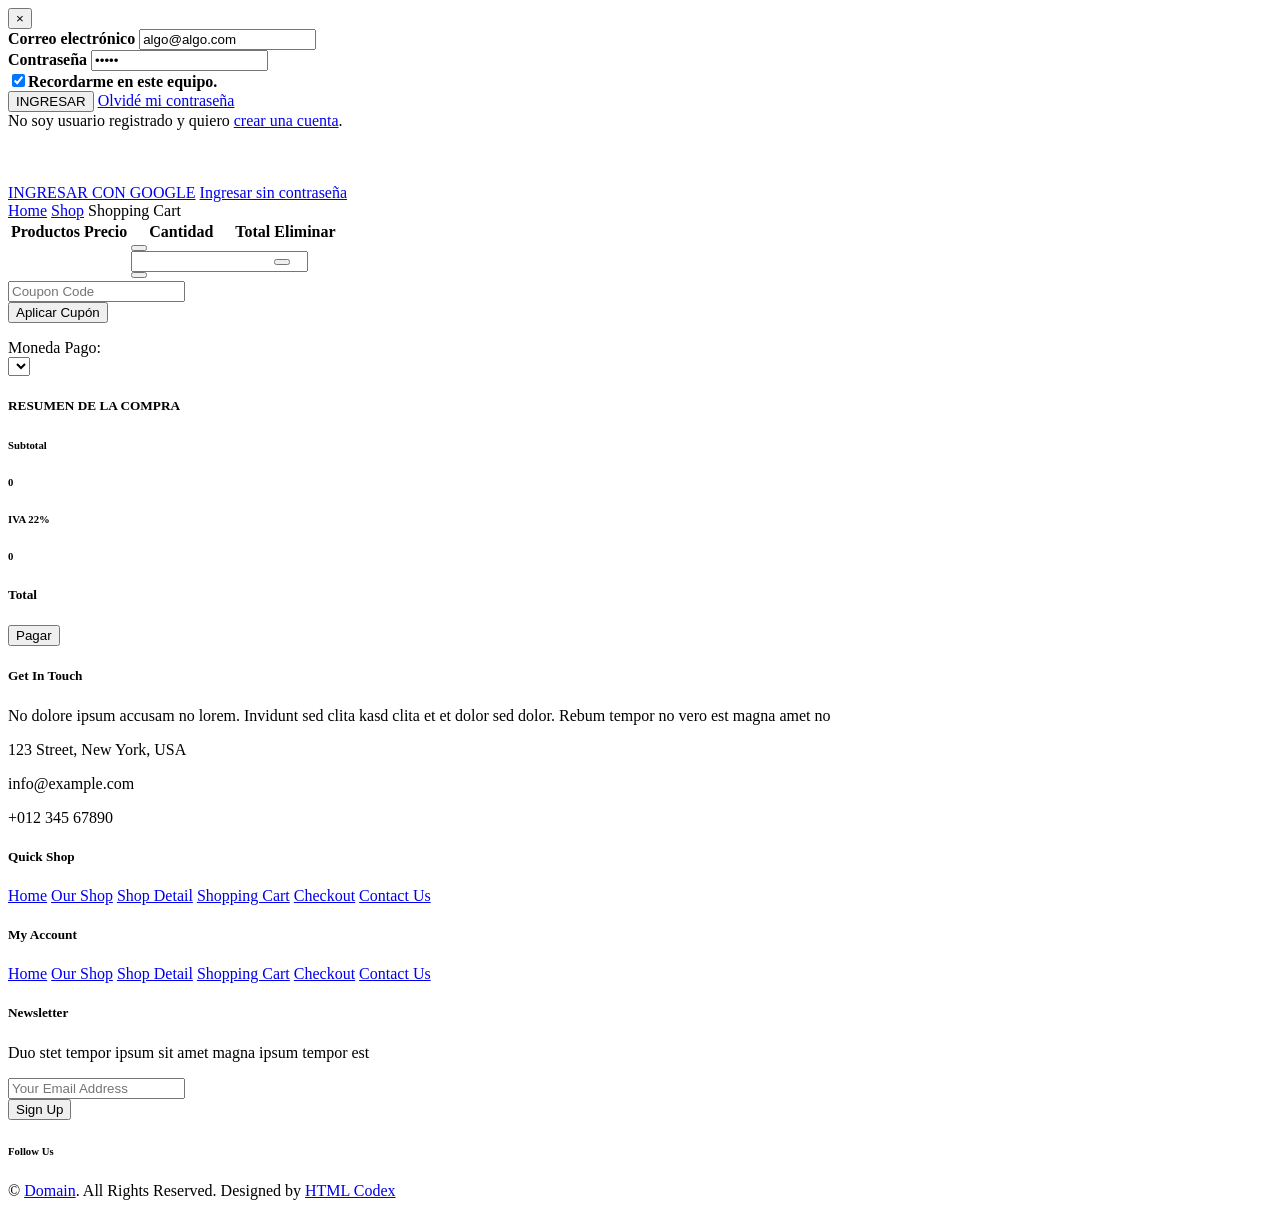
==== src/main/resources/templates/cart.html @ c90eeb62 "commit inicial" ====
<html lang="es" xmlns:th="http://www.thymeleaf.org">

<head th:replace="template :: html_head"></head>

<body >

<!-- Topbar Start -->
<div th:replace="template :: header"></div>
<!-- Navbar Start -->

<div th:replace="template :: menu"></div>
<!-- Navbar End -->


<!--Modal para login-->

    <div class="modal" id="loginAutenticar" data-backdrop="static" data-keyboard="false" tabindex="-1">
        <div class="modal-dialog">
            <div class="modal-content">
                <div class="modal-header">
                    <button type="button" class="close"
										onclick="cerrarModal('loginAutenticar'); return false" aria-label="Close">
										<span aria-hidden="true">&times;</span>
									</button>
                </div>

                <!-- Modal body -->
                <div class="modal-body">


                    <span style="display:none;"><input type="hidden" name="_frm" value="frmLogin"></span>
                    <div class="fld-grp">
                        <div class="fld"><label class="lbl"><b>Correo
                                    electrónico</b> </label><input type="email" value="algo@algo.com" id="txtEmail"
                                class="v_required v_email" autocomplete="off" required=""></div>
                        <div class="fld"><label class="lbl"><b>Contraseña</b> </label><input type="password" value="admin"
                                id="txtPassword" class="v_required" autocomplete="off" required="">
                        </div>
                        <div class="fld">
                            <div class="lbl"><label class="toggleButton"><input type="checkbox" value="1"
                                        name="chxRecordarme" class="checkbox" checked=""><b>Recordarme en
                                        este
                                        equipo.</b></label></div>
                        </div>
                    </div>
                    <div class="actions">
                        <button class="btn btn01 btnIngresar" onclick="login()">INGRESAR</button>
                        <a href="/recuperar-contrasena" class="btnOlvideContrasena">Olvidé mi
                            contraseña</a>
                        <div class="opcion">No soy usuario registrado y quiero <a href="/crear-cuenta"
                                class="btnCrearCuenta">crear
                                una cuenta</a>.</div>
                    </div>

                        <br>
                        <br>
                        <br>

                    <div class="blk" id="blkLoginOpciones">
                            
                        <div class="cnt">
                            <a href="https://accounts.google.com/o/oauth2/auth?response_type=code&amp;redirect_uri=https%3A%2F%2Fwoofer.com.uy%2Flogin-con-google&amp;client_id=48986540989-b7soiv5qlmsdijbp689o0g0stjeusd51.apps.googleusercontent.com&amp;scope=email+profile&amp;access_type=online&amp;approval_prompt=auto"
                                class="btn btnLoginGoogle"><span class="ico"></span><i class="bi bi-google"></i><span class="txt">INGRESAR CON GOOGLE</span></a>

                            <a href="javascript:;" onclick="usuarios.showPPObtenerPIN()"
                                class="btn btn02 btnLoginPIN">
                                <!--  <span class="ico">&#59392;</span> -->
                                <span class="txt">Ingresar sin contraseña</span>
                            </a>
                        </div>
                    </div>


                    <!-- Modal footer -->
                    <div class="modal-footer">
                      
                    </div>


                </div>
            </div>


        </div>
    </div>
    <!--End-->

    <!-- Breadcrumb Start -->
    <div class="container-fluid">
        <div class="row px-xl-5">
            <div class="col-12">
                <nav class="breadcrumb bg-light mb-30">
                    <a class="breadcrumb-item text-dark" href="#">Home</a>
                    <a class="breadcrumb-item text-dark" href="#">Shop</a>
                    <span class="breadcrumb-item active">Shopping Cart</span>
                </nav>
            </div>
        </div>
    </div>
    <!-- Breadcrumb End -->


    <!-- Cart Start -->
    <div class="container-fluid">
        <div class="row px-xl-5">
            <div class="col-lg-8 table-responsive mb-5">
                <table class="table table-light table-borderless table-hover text-center mb-0">
                    <thead class="thead-dark">
                        <tr>
                            <th>Productos</th>
                            <th>Precio</th>
                            <th>Cantidad</th>
                            <th>Total</th>
                            <th>Eliminar</th>
                        </tr>
                    </thead>
                    <tbody class="align-middle">
                    <tr th:each="carr :${cartObtenido.detalle}">
                        <td style="text-align=left;" class="align-middle"><img th:src="@{${'img/'+ carr.imagen}}" alt="" style="width: 50px;" th:text="${carr.nombre}"> </td>

                        <td th:each="mony :${monedas}" th:if="${mony.defecto == 1}" class="align-middle" th:text="${mony.simbolo}+' '+ ${carr.precio}"> </td>

                        <td class="align-middle">
                            <div class="input-group quantity mx-auto" style="width: 100px;">
                                <div class="input-group-btn">
                                    <button class="btn btn-sm btn-primary btn-minus">
                                        <i class="fa fa-minus"></i>
                                    </button>
                                </div>
                                <input type="text" th:id="${carr.idproducto}" class="form-control form-control-sm bg-secondary border-0 text-center" th:value="${carr.cantidad}">
                                <div class="input-group-btn">
                                        <button class="btn btn-sm btn-primary btn-plus" th:onclick="agregarProductoCarrito('[(${carr.idproducto})]','[(${carr.precio})]','op2')">
                                        <i class="fa fa-plus"></i>
                                    </button>
                                </div>
                            </div>
                        </td>

                        <td th:each="mony :${monedas}" th:if="${mony.defecto == 1}" th:text="${mony.simbolo}+' '+ ${carr.precio}*${carr.cantidad}" class="align-middle" > </td>
                        <td class="align-middle"><button class="btn btn-sm btn-danger"th:onclick="eliminarProductoCarrito([(${carr.idproducto})])"><i class="fa fa-times"></i></button></td>
                    </tr>
                    </tbody>
                </table>
            </div>
            <div class="col-lg-4">
                <form class="mb-30" action="">
                    <div class="input-group">
                        <input type="text"  class="form-control border-0 p-4" placeholder="Coupon Code">
                        <div class="input-group-append">
                            <button class="btn btn-primary">Aplicar Cupón</button>
                        </div>
                    </div>
                </form>
                <div class="row mb-2">                    
                    <label class="col-md-2 col-lg-3 col-form-label">Moneda Pago:</label>
                    <div class="col-md-3 col-lg-6 form-group">
                        <select class="custom-select" id="moneda-pago-select" onchange="ShowSelected();">
                            <option th:each="mony :${monedas}" th:value="${mony.codigo}" th:text="${mony.moneda}"> </option>
                        </select>
                    </div>
               </div>
                <h5 class="section-title position-relative text-uppercase mb-3"><span class="bg-secondary pr-3">RESUMEN DE LA COMPRA</span></h5>
                <div class="bg-light p-30 mb-5">
                    <div class="border-bottom pb-2">
                        <div class="d-flex justify-content-between mb-3">
                            <h6>Subtotal</h6>

                            <h6 th:each="mony :${monedas}" th:if="${mony.defecto == 1}" th:text="${mony.simbolo}+' '+ ${cartObtenido.cart.totalapagar}" id="subtotal-cart">0</h6>


                        </div>
                        <div class="d-flex justify-content-between">
                            <h6 class="font-weight-medium">IVA 22%	</h6>
                            <h6 th:each="mony :${monedas}" th:if="${mony.defecto == 1}" th:text="${mony.simbolo}+' '+ (22*${cartObtenido.cart.totalapagar})/100" class="font-weight-medium" id="iva-cart">0</h6>
                        </div>
                    </div>
                    <div class="pt-2">
                        <div class="d-flex justify-content-between mt-2">
                            <h5>Total</h5>
                            <h5 th:each="mony :${monedas}" th:if="${mony.defecto == 1}" th:text="${mony.simbolo}" id="total-cart"> </h5>
                        </div>
                        <button onclick="validarPago('checkout01')" class="btn btn-block btn-primary font-weight-bold my-3 py-3">Pagar </button>
                    </div>
                </div>
            </div>
        </div>
    </div>
    <!-- Cart End -->


    <!-- Footer Start -->
    <div class="container-fluid bg-dark text-secondary mt-5 pt-5">
        <div class="row px-xl-5 pt-5">
            <div class="col-lg-4 col-md-12 mb-5 pr-3 pr-xl-5">
                <h5 class="text-secondary text-uppercase mb-4">Get In Touch</h5>
                <p class="mb-4">No dolore ipsum accusam no lorem. Invidunt sed clita kasd clita et et dolor sed dolor. Rebum tempor no vero est magna amet no</p>
                <p class="mb-2"><i class="fa fa-map-marker-alt text-primary mr-3"></i>123 Street, New York, USA</p>
                <p class="mb-2"><i class="fa fa-envelope text-primary mr-3"></i>info@example.com</p>
                <p class="mb-0"><i class="fa fa-phone-alt text-primary mr-3"></i>+012 345 67890</p>
            </div>
            <div class="col-lg-8 col-md-12">
                <div class="row">
                    <div class="col-md-4 mb-5">
                        <h5 class="text-secondary text-uppercase mb-4">Quick Shop</h5>
                        <div class="d-flex flex-column justify-content-start">
                            <a class="text-secondary mb-2" href="#"><i class="fa fa-angle-right mr-2"></i>Home</a>
                            <a class="text-secondary mb-2" href="#"><i class="fa fa-angle-right mr-2"></i>Our Shop</a>
                            <a class="text-secondary mb-2" href="#"><i class="fa fa-angle-right mr-2"></i>Shop Detail</a>
                            <a class="text-secondary mb-2" href="#"><i class="fa fa-angle-right mr-2"></i>Shopping Cart</a>
                            <a class="text-secondary mb-2" href="#"><i class="fa fa-angle-right mr-2"></i>Checkout</a>
                            <a class="text-secondary" href="#"><i class="fa fa-angle-right mr-2"></i>Contact Us</a>
                        </div>
                    </div>
                    <div class="col-md-4 mb-5">
                        <h5 class="text-secondary text-uppercase mb-4">My Account</h5>
                        <div class="d-flex flex-column justify-content-start">
                            <a class="text-secondary mb-2" href="#"><i class="fa fa-angle-right mr-2"></i>Home</a>
                            <a class="text-secondary mb-2" href="#"><i class="fa fa-angle-right mr-2"></i>Our Shop</a>
                            <a class="text-secondary mb-2" href="#"><i class="fa fa-angle-right mr-2"></i>Shop Detail</a>
                            <a class="text-secondary mb-2" href="#"><i class="fa fa-angle-right mr-2"></i>Shopping Cart</a>
                            <a class="text-secondary mb-2" href="#"><i class="fa fa-angle-right mr-2"></i>Checkout</a>
                            <a class="text-secondary" href="#"><i class="fa fa-angle-right mr-2"></i>Contact Us</a>
                        </div>
                    </div>
                    <div class="col-md-4 mb-5">
                        <h5 class="text-secondary text-uppercase mb-4">Newsletter</h5>
                        <p>Duo stet tempor ipsum sit amet magna ipsum tempor est</p>
                        <form action="">
                            <div class="input-group">
                                <input type="text" class="form-control" placeholder="Your Email Address">
                                <div class="input-group-append">
                                    <button class="btn btn-primary">Sign Up</button>
                                </div>
                            </div>
                        </form>
                        <h6 class="text-secondary text-uppercase mt-4 mb-3">Follow Us</h6>
                        <div class="d-flex">
                            <a class="btn btn-primary btn-square mr-2" href="#"><i class="fab fa-twitter"></i></a>
                            <a class="btn btn-primary btn-square mr-2" href="#"><i class="fab fa-facebook-f"></i></a>
                            <a class="btn btn-primary btn-square mr-2" href="#"><i class="fab fa-linkedin-in"></i></a>
                            <a class="btn btn-primary btn-square" href="#"><i class="fab fa-instagram"></i></a>
                        </div>
                    </div>
                </div>
            </div>
        </div>
        <div class="row border-top mx-xl-5 py-4" style="border-color: rgba(256, 256, 256, .1) !important;">
            <div class="col-md-6 px-xl-0">
                <p class="mb-md-0 text-center text-md-left text-secondary">
                    &copy; <a class="text-primary" href="#">Domain</a>. All Rights Reserved. Designed
                    by
                    <a class="text-primary" href="https://htmlcodex.com">HTML Codex</a>
                </p>
            </div>
            <div class="col-md-6 px-xl-0 text-center text-md-right">
                <img class="img-fluid" src="img/payments.png" alt="">
            </div>
        </div>
    </div>
    <!-- Footer End -->


    <!-- Back to Top -->
    <a href="#" class="btn btn-primary back-to-top"><i class="fa fa-angle-double-up"></i></a>


    <!-- JavaScript Libraries -->
    <script src="https://code.jquery.com/jquery-3.4.1.min.js"></script>
    <script src="https://stackpath.bootstrapcdn.com/bootstrap/4.4.1/js/bootstrap.bundle.min.js"></script>
    <script src="lib/easing/easing.min.js"></script>
    <script src="lib/owlcarousel/owl.carousel.min.js"></script>

    <!-- Contact Javascript File -->
    <script src="mail/jqBootstrapValidation.min.js"></script>
    <script src="mail/contact.js"></script>
    <script src="js/callPage.js"></script>
     <script type="text/javascript" src="js/funciones.js"></script>
 
     <script type="text/javascript" src="js/index.js"></script>
 
     <script type="text/javascript" src="js/login.js"></script>
 
     <script type="text/javascript" src="js/cart.js"></script>

     <script type="text/javascript" src="js/pago.js"></script>
    <!-- Template Javascript -->
    <script src="js/main.js"></script>
    <script>
       totalPago();

    </script>
</body>

</html>
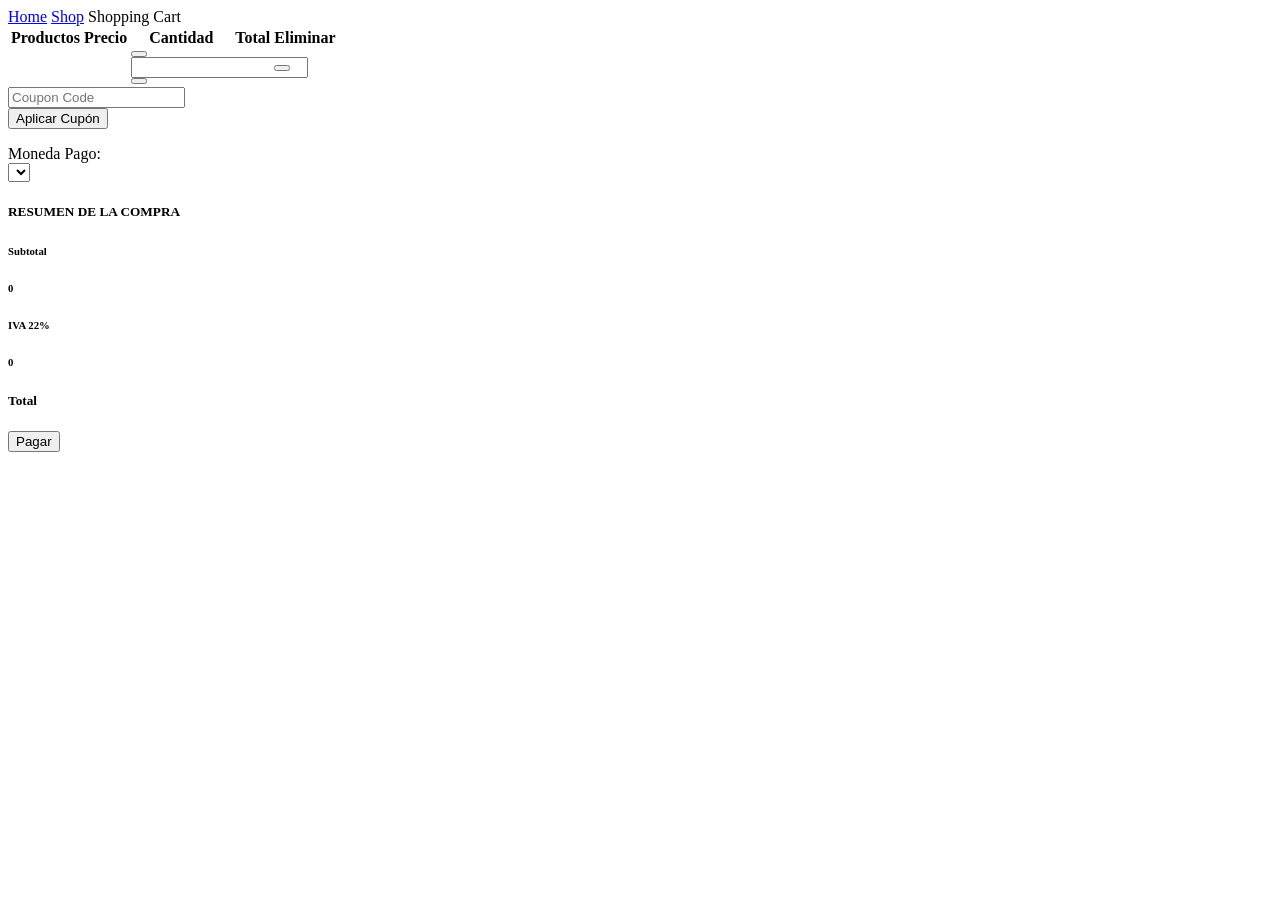
==== commit f7ac9ac5: "ultimo" ====
--- a/src/main/resources/templates/cart.html
+++ b/src/main/resources/templates/cart.html
@@ -12,78 +12,7 @@
 <!-- Navbar End -->
 
 
-<!--Modal para login-->
 
-    <div class="modal" id="loginAutenticar" data-backdrop="static" data-keyboard="false" tabindex="-1">
-        <div class="modal-dialog">
-            <div class="modal-content">
-                <div class="modal-header">
-                    <button type="button" class="close"
-										onclick="cerrarModal('loginAutenticar'); return false" aria-label="Close">
-										<span aria-hidden="true">&times;</span>
-									</button>
-                </div>
-
-                <!-- Modal body -->
-                <div class="modal-body">
-
-
-                    <span style="display:none;"><input type="hidden" name="_frm" value="frmLogin"></span>
-                    <div class="fld-grp">
-                        <div class="fld"><label class="lbl"><b>Correo
-                                    electrónico</b> </label><input type="email" value="algo@algo.com" id="txtEmail"
-                                class="v_required v_email" autocomplete="off" required=""></div>
-                        <div class="fld"><label class="lbl"><b>Contraseña</b> </label><input type="password" value="admin"
-                                id="txtPassword" class="v_required" autocomplete="off" required="">
-                        </div>
-                        <div class="fld">
-                            <div class="lbl"><label class="toggleButton"><input type="checkbox" value="1"
-                                        name="chxRecordarme" class="checkbox" checked=""><b>Recordarme en
-                                        este
-                                        equipo.</b></label></div>
-                        </div>
-                    </div>
-                    <div class="actions">
-                        <button class="btn btn01 btnIngresar" onclick="login()">INGRESAR</button>
-                        <a href="/recuperar-contrasena" class="btnOlvideContrasena">Olvidé mi
-                            contraseña</a>
-                        <div class="opcion">No soy usuario registrado y quiero <a href="/crear-cuenta"
-                                class="btnCrearCuenta">crear
-                                una cuenta</a>.</div>
-                    </div>
-
-                        <br>
-                        <br>
-                        <br>
-
-                    <div class="blk" id="blkLoginOpciones">
-                            
-                        <div class="cnt">
-                            <a href="https://accounts.google.com/o/oauth2/auth?response_type=code&amp;redirect_uri=https%3A%2F%2Fwoofer.com.uy%2Flogin-con-google&amp;client_id=48986540989-b7soiv5qlmsdijbp689o0g0stjeusd51.apps.googleusercontent.com&amp;scope=email+profile&amp;access_type=online&amp;approval_prompt=auto"
-                                class="btn btnLoginGoogle"><span class="ico"></span><i class="bi bi-google"></i><span class="txt">INGRESAR CON GOOGLE</span></a>
-
-                            <a href="javascript:;" onclick="usuarios.showPPObtenerPIN()"
-                                class="btn btn02 btnLoginPIN">
-                                <!--  <span class="ico">&#59392;</span> -->
-                                <span class="txt">Ingresar sin contraseña</span>
-                            </a>
-                        </div>
-                    </div>
-
-
-                    <!-- Modal footer -->
-                    <div class="modal-footer">
-                      
-                    </div>
-
-
-                </div>
-            </div>
-
-
-        </div>
-    </div>
-    <!--End-->
 
     <!-- Breadcrumb Start -->
     <div class="container-fluid">
@@ -116,9 +45,9 @@
                     </thead>
                     <tbody class="align-middle">
                     <tr th:each="carr :${cartObtenido.detalle}">
-                        <td style="text-align=left;" class="align-middle"><img th:src="@{${'img/'+ carr.imagen}}" alt="" style="width: 50px;" th:text="${carr.nombre}"> </td>
+                        <td class="align-middle"><img th:src="@{${'img/'+ carr.imagen}}" alt="" style="width: 50px;" th:text="${carr.nombre}"> </td>
 
-                        <td th:each="mony :${monedas}" th:if="${mony.defecto == 1}" class="align-middle" th:text="${mony.simbolo}+' '+ ${carr.precio}"> </td>
+                        <td th:each="mony :${monedas}" th:if="${mony.defecto == 1}" class="align-middle" th:text="${mony.simbolo}+' '+ ${#numbers.formatDecimal(carr.precio,1,'POINT',2,'POINT')}"> </td>
 
                         <td class="align-middle">
                             <div class="input-group quantity mx-auto" style="width: 100px;">
@@ -136,7 +65,7 @@
                             </div>
                         </td>
 
-                        <td th:each="mony :${monedas}" th:if="${mony.defecto == 1}" th:text="${mony.simbolo}+' '+ ${carr.precio}*${carr.cantidad}" class="align-middle" > </td>
+                        <td th:each="mony :${monedas}" th:if="${mony.defecto == 1}" th:text="${mony.simbolo}+' '+ ${#numbers.formatDecimal(carr.precio*carr.cantidad,1,'POINT',2,'POINT')} " class="align-middle" > </td>
                         <td class="align-middle"><button class="btn btn-sm btn-danger"th:onclick="eliminarProductoCarrito([(${carr.idproducto})])"><i class="fa fa-times"></i></button></td>
                     </tr>
                     </tbody>
@@ -165,7 +94,7 @@
                         <div class="d-flex justify-content-between mb-3">
                             <h6>Subtotal</h6>
 
-                            <h6 th:each="mony :${monedas}" th:if="${mony.defecto == 1}" th:text="${mony.simbolo}+' '+ ${cartObtenido.cart.totalapagar}" id="subtotal-cart">0</h6>
+                            <h6 th:each="mony :${monedas}" th:if="${mony.defecto == 1}" th:text="${mony.simbolo}+' '+ ${#numbers.formatDecimal(cartObtenido.cart.totalapagar,1,'POINT',2,'POINT')}" id="subtotal-cart">0</h6>
 
 
                         </div>
@@ -187,108 +116,22 @@
     </div>
     <!-- Cart End -->
 
-
-    <!-- Footer Start -->
-    <div class="container-fluid bg-dark text-secondary mt-5 pt-5">
-        <div class="row px-xl-5 pt-5">
-            <div class="col-lg-4 col-md-12 mb-5 pr-3 pr-xl-5">
-                <h5 class="text-secondary text-uppercase mb-4">Get In Touch</h5>
-                <p class="mb-4">No dolore ipsum accusam no lorem. Invidunt sed clita kasd clita et et dolor sed dolor. Rebum tempor no vero est magna amet no</p>
-                <p class="mb-2"><i class="fa fa-map-marker-alt text-primary mr-3"></i>123 Street, New York, USA</p>
-                <p class="mb-2"><i class="fa fa-envelope text-primary mr-3"></i>info@example.com</p>
-                <p class="mb-0"><i class="fa fa-phone-alt text-primary mr-3"></i>+012 345 67890</p>
-            </div>
-            <div class="col-lg-8 col-md-12">
-                <div class="row">
-                    <div class="col-md-4 mb-5">
-                        <h5 class="text-secondary text-uppercase mb-4">Quick Shop</h5>
-                        <div class="d-flex flex-column justify-content-start">
-                            <a class="text-secondary mb-2" href="#"><i class="fa fa-angle-right mr-2"></i>Home</a>
-                            <a class="text-secondary mb-2" href="#"><i class="fa fa-angle-right mr-2"></i>Our Shop</a>
-                            <a class="text-secondary mb-2" href="#"><i class="fa fa-angle-right mr-2"></i>Shop Detail</a>
-                            <a class="text-secondary mb-2" href="#"><i class="fa fa-angle-right mr-2"></i>Shopping Cart</a>
-                            <a class="text-secondary mb-2" href="#"><i class="fa fa-angle-right mr-2"></i>Checkout</a>
-                            <a class="text-secondary" href="#"><i class="fa fa-angle-right mr-2"></i>Contact Us</a>
-                        </div>
-                    </div>
-                    <div class="col-md-4 mb-5">
-                        <h5 class="text-secondary text-uppercase mb-4">My Account</h5>
-                        <div class="d-flex flex-column justify-content-start">
-                            <a class="text-secondary mb-2" href="#"><i class="fa fa-angle-right mr-2"></i>Home</a>
-                            <a class="text-secondary mb-2" href="#"><i class="fa fa-angle-right mr-2"></i>Our Shop</a>
-                            <a class="text-secondary mb-2" href="#"><i class="fa fa-angle-right mr-2"></i>Shop Detail</a>
-                            <a class="text-secondary mb-2" href="#"><i class="fa fa-angle-right mr-2"></i>Shopping Cart</a>
-                            <a class="text-secondary mb-2" href="#"><i class="fa fa-angle-right mr-2"></i>Checkout</a>
-                            <a class="text-secondary" href="#"><i class="fa fa-angle-right mr-2"></i>Contact Us</a>
-                        </div>
-                    </div>
-                    <div class="col-md-4 mb-5">
-                        <h5 class="text-secondary text-uppercase mb-4">Newsletter</h5>
-                        <p>Duo stet tempor ipsum sit amet magna ipsum tempor est</p>
-                        <form action="">
-                            <div class="input-group">
-                                <input type="text" class="form-control" placeholder="Your Email Address">
-                                <div class="input-group-append">
-                                    <button class="btn btn-primary">Sign Up</button>
-                                </div>
-                            </div>
-                        </form>
-                        <h6 class="text-secondary text-uppercase mt-4 mb-3">Follow Us</h6>
-                        <div class="d-flex">
-                            <a class="btn btn-primary btn-square mr-2" href="#"><i class="fab fa-twitter"></i></a>
-                            <a class="btn btn-primary btn-square mr-2" href="#"><i class="fab fa-facebook-f"></i></a>
-                            <a class="btn btn-primary btn-square mr-2" href="#"><i class="fab fa-linkedin-in"></i></a>
-                            <a class="btn btn-primary btn-square" href="#"><i class="fab fa-instagram"></i></a>
-                        </div>
-                    </div>
-                </div>
-            </div>
-        </div>
-        <div class="row border-top mx-xl-5 py-4" style="border-color: rgba(256, 256, 256, .1) !important;">
-            <div class="col-md-6 px-xl-0">
-                <p class="mb-md-0 text-center text-md-left text-secondary">
-                    &copy; <a class="text-primary" href="#">Domain</a>. All Rights Reserved. Designed
-                    by
-                    <a class="text-primary" href="https://htmlcodex.com">HTML Codex</a>
-                </p>
-            </div>
-            <div class="col-md-6 px-xl-0 text-center text-md-right">
-                <img class="img-fluid" src="img/payments.png" alt="">
-            </div>
-        </div>
-    </div>
-    <!-- Footer End -->
+ <div th:replace="template :: footerTemplate"></div>
+   		<div th:replace="template :: loadingTemplate"></div>
+   		<div th:replace="template :: loginTemplate"></div>
+   		
 
 
     <!-- Back to Top -->
     <a href="#" class="btn btn-primary back-to-top"><i class="fa fa-angle-double-up"></i></a>
 
+<div th:replace="template :: javaScriptTemplate"></div>
 
-    <!-- JavaScript Libraries -->
-    <script src="https://code.jquery.com/jquery-3.4.1.min.js"></script>
-    <script src="https://stackpath.bootstrapcdn.com/bootstrap/4.4.1/js/bootstrap.bundle.min.js"></script>
-    <script src="lib/easing/easing.min.js"></script>
-    <script src="lib/owlcarousel/owl.carousel.min.js"></script>
-
-    <!-- Contact Javascript File -->
-    <script src="mail/jqBootstrapValidation.min.js"></script>
-    <script src="mail/contact.js"></script>
-    <script src="js/callPage.js"></script>
-     <script type="text/javascript" src="js/funciones.js"></script>
- 
-     <script type="text/javascript" src="js/index.js"></script>
- 
-     <script type="text/javascript" src="js/login.js"></script>
- 
-     <script type="text/javascript" src="js/cart.js"></script>
-
-     <script type="text/javascript" src="js/pago.js"></script>
-    <!-- Template Javascript -->
-    <script src="js/main.js"></script>
-    <script>
+<script>
        totalPago();
 
     </script>
+   
 </body>
 
 </html>
